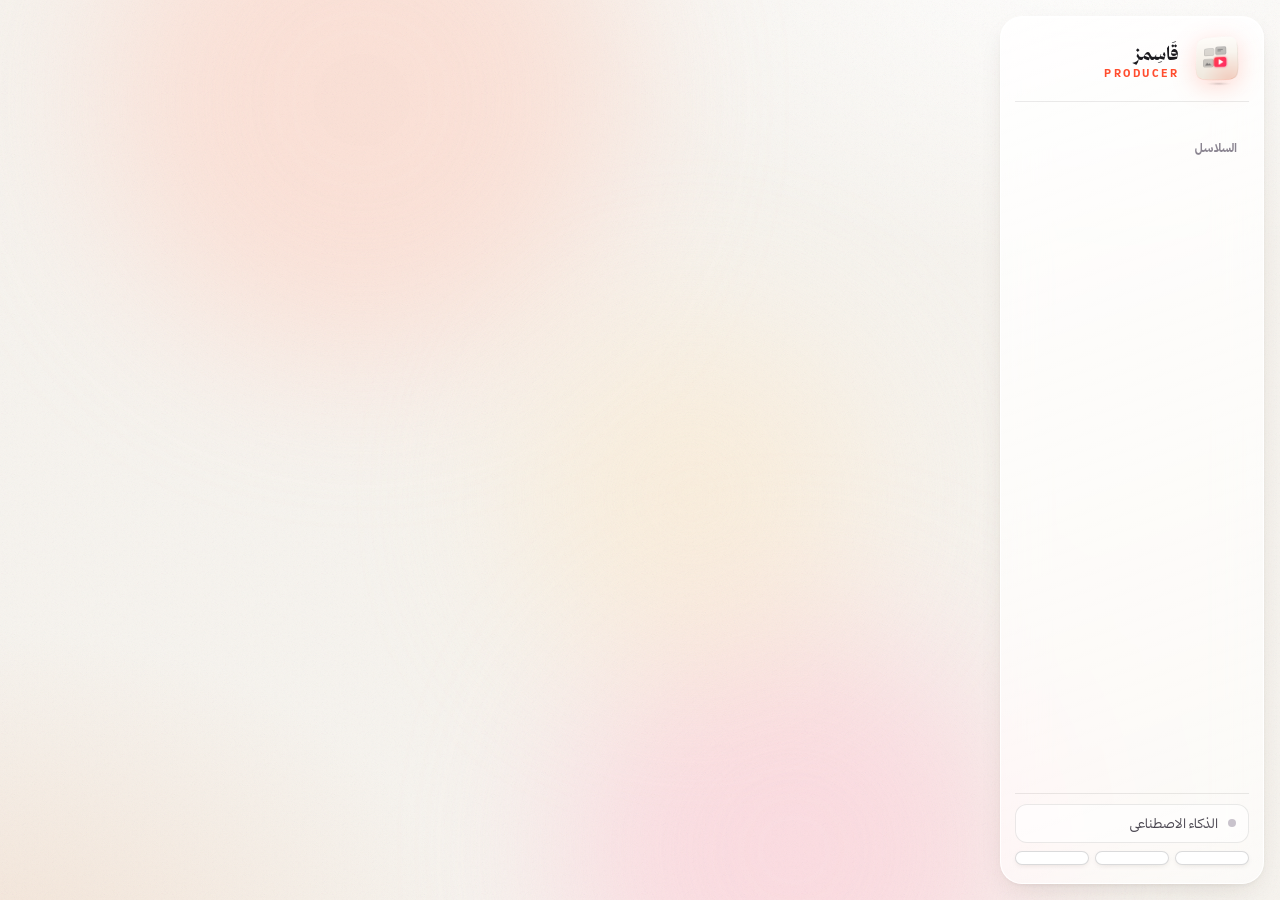
==== app/ui/index.html @ 1dfef091 "QASSIMZ Producer v1.0.0 Co-Authored-By: Claude Opus 5.5 <noreply@anthropic.com> Claude-Session: http" ====
<!DOCTYPE html>
<html lang="ar" dir="rtl">
<head>
<meta charset="utf-8">
<meta name="viewport" content="width=device-width, initial-scale=1">
<title>QASSIMZ Producer</title>
<link rel="icon" href="logo.png">
<link rel="stylesheet" href="style.css">
</head>
<body>
<div class="bg"><span class="blob b1"></span><span class="blob b2"></span><span class="blob b3"></span><div class="grain"></div></div>

<div class="app">
  <aside class="side glass">
    <div class="brand">
      <img src="logo.png" alt="">
      <div><b>قَاسِمز</b><small>PRODUCER</small></div>
    </div>
    <nav id="mainNav"></nav>
    <div class="side-sec"><span>السلاسل</span><button id="addSeries" title="سلسلة جديدة"></button></div>
    <div class="series-list" id="seriesNav"></div>
    <div class="side-foot">
      <button class="ai-pill" id="aiPill"><i class="led" id="aiLed"></i><span class="ell" id="aiText">الذكاء الاصطناعي</span></button>
      <div class="foot-row">
        <button class="btn sm" id="btnSettings"></button>
        <button class="btn sm" id="btnGithub"></button>
        <button class="btn sm" id="btnSupport"></button>
      </div>
    </div>
  </aside>
  <main id="main"></main>
</div>

<div id="layer"></div>
<script src="app.js"></script>
</body>
</html>
---- app/ui/style.css ----
/* QASSIMZ Producer — "Paper Studio" theme (light liquid glass) */
@font-face{font-family:"Thmanyah Sans";src:url(fonts/thmanyahsans-Regular.woff2) format("woff2");font-weight:400;font-display:block}
@font-face{font-family:"Thmanyah Sans";src:url(fonts/thmanyahsans-Medium.woff2) format("woff2");font-weight:500;font-display:block}
@font-face{font-family:"Thmanyah Sans";src:url(fonts/thmanyahsans-Bold.woff2) format("woff2");font-weight:600 800;font-display:block}
@font-face{font-family:"Thmanyah Display";src:url(fonts/thmanyahserifdisplay-Bold.woff2) format("woff2");font-weight:600 700;font-display:block}
@font-face{font-family:"Thmanyah Display";src:url(fonts/thmanyahserifdisplay-Black.woff2) format("woff2");font-weight:800 900;font-display:block}

:root{
  --paper:#f6f3ee; --paper2:#efe8dd; --card:rgba(255,255,255,.72); --card-solid:#fffdf9;
  --ink:#1b1a1f; --ink2:#4a4650; --mut:#8a8490; --line:rgba(27,26,31,.09); --line2:rgba(27,26,31,.16);
  --acc:#ff4d2e; --acc2:#ff2e63; --accg:linear-gradient(135deg,#ff4d2e,#ff2e63);
  --acc-soft:rgba(255,77,46,.1); --ok:#16a36a; --warn:#e8a317; --info:#3b82f6;
  --r:22px; --r-sm:14px;
  --shadow:0 1px 0 rgba(255,255,255,.9) inset,0 10px 30px -12px rgba(60,40,20,.18),0 2px 6px -2px rgba(60,40,20,.08);
  --font:"Thmanyah Sans","Segoe UI",Tahoma,system-ui,sans-serif;
  --head:"Thmanyah Display","Thmanyah Sans","Segoe UI",Tahoma,serif;
  /* stage colors */
  --s-idea:#a78bfa; --s-research:#60a5fa; --s-script:#f59e0b; --s-record:#f97316; --s-edit:#ec4899; --s-ready:#10b981; --s-published:#64748b;
}
*{box-sizing:border-box;margin:0;padding:0}
html,body{height:100%;overflow:hidden}
body{font-family:var(--font);font-size:14.5px;line-height:1.65;color:var(--ink);background:var(--paper);-webkit-font-smoothing:antialiased}
button,input,select,textarea{font:inherit;color:inherit;line-height:1.5}
button{cursor:pointer}
h1,h2,h3,h4{font-family:var(--head);font-weight:700;line-height:1.4;letter-spacing:0}
h1{font-size:30px}h2{font-size:22px}h3{font-size:17px}
.muted{color:var(--mut)}
.hidden{display:none!important}
.ell{white-space:nowrap;overflow:hidden;text-overflow:ellipsis;min-width:0}
::selection{background:rgba(255,77,46,.22)}
svg.i{width:18px;height:18px;flex:none;stroke:currentColor;fill:none;stroke-width:1.8;stroke-linecap:round;stroke-linejoin:round}

/* ---------- warm paper background ---------- */
.bg{position:fixed;inset:0;z-index:0;overflow:hidden;background:
  radial-gradient(900px 600px at 85% -10%,#fff 0,transparent 60%),
  radial-gradient(800px 600px at 0% 110%,#f3e3d6 0,transparent 60%),var(--paper)}
.blob{position:absolute;border-radius:50%;filter:blur(80px);opacity:.55;animation:float 26s ease-in-out infinite alternate}
.b1{width:520px;height:520px;background:#ffd2c4;top:-160px;left:8%}
.b2{width:460px;height:460px;background:#ffc9d6;bottom:-180px;right:20%;animation-delay:-8s}
.b3{width:360px;height:360px;background:#fde7c8;top:35%;left:40%;opacity:.45;animation-delay:-14s}
@keyframes float{50%{transform:translate(-50px,40px) scale(1.08)}100%{transform:translate(40px,-30px) scale(.95)}}
.grain{position:absolute;inset:0;opacity:.05;background-image:url("data:image/svg+xml,%3Csvg xmlns='http://www.w3.org/2000/svg' width='160' height='160'%3E%3Cfilter id='n'%3E%3CfeTurbulence baseFrequency='.9' numOctaves='2'/%3E%3C/filter%3E%3Crect width='100%25' height='100%25' filter='url(%23n)'/%3E%3C/svg%3E")}

/* ---------- liquid glass (light) ---------- */
.glass{position:relative;background:linear-gradient(160deg,rgba(255,255,255,.86),rgba(255,255,255,.62));
  backdrop-filter:blur(22px) saturate(160%);-webkit-backdrop-filter:blur(22px) saturate(160%);
  border:1px solid rgba(255,255,255,.9);border-radius:var(--r);box-shadow:var(--shadow)}

/* ---------- layout ---------- */
.app{position:relative;z-index:1;display:grid;grid-template-columns:264px minmax(0,1fr);gap:16px;height:100vh;padding:16px}
.side{display:flex;flex-direction:column;gap:6px;padding:18px 14px;min-height:0}
.brand{display:flex;align-items:center;gap:12px;padding:0 6px 14px;border-bottom:1px solid var(--line);margin-bottom:8px}
.brand img{width:52px;height:52px;object-fit:contain;filter:drop-shadow(0 6px 12px rgba(255,77,46,.22))}
.brand b{display:block;font-family:var(--head);font-size:19px;line-height:1.3}
.brand small{display:block;color:var(--acc);font-size:10.5px;font-weight:700;letter-spacing:2.5px;line-height:1.4}
.nav{display:flex;align-items:center;gap:12px;width:100%;padding:10px 12px;border:0;background:transparent;border-radius:12px;color:var(--ink2);font-weight:500;text-align:right;transition:background .2s,color .2s}
.nav:hover{background:rgba(27,26,31,.05);color:var(--ink)}
.nav.active{background:#fff;color:var(--ink);box-shadow:0 1px 0 #fff inset,0 4px 14px -6px rgba(60,40,20,.25)}
.nav.active svg.i{color:var(--acc)}
.nav .badge{margin-inline-start:auto;font-size:11.5px;font-weight:700;color:var(--mut);background:rgba(27,26,31,.06);padding:1px 8px;border-radius:999px;line-height:1.6}
.side-sec{display:flex;align-items:center;justify-content:space-between;margin:14px 12px 4px;font-size:12px;font-weight:700;color:var(--mut)}
.side-sec button{border:0;background:transparent;color:var(--mut);width:24px;height:24px;border-radius:8px;display:grid;place-items:center}
.side-sec button:hover{background:rgba(27,26,31,.07);color:var(--ink)}
.series-list{overflow:auto;min-height:0;flex:1;scrollbar-width:thin}
.series-list .nav{padding:8px 12px;font-size:13.5px}
.dot{width:10px;height:10px;border-radius:50%;flex:none}
.side-foot{display:flex;flex-direction:column;gap:8px;padding-top:10px;border-top:1px solid var(--line)}
.ai-pill{display:flex;align-items:center;gap:10px;padding:9px 12px;border-radius:12px;border:1px solid var(--line);background:rgba(255,255,255,.6);font-size:13px;color:var(--ink2);text-align:right}
.ai-pill .led{width:8px;height:8px;border-radius:50%;background:#c9c3cc;flex:none}
.ai-pill .led.on{background:var(--ok);box-shadow:0 0 0 4px rgba(22,163,106,.15)}
.foot-row{display:flex;gap:6px}
.foot-row .btn{flex:1;justify-content:center;padding:8px 6px}

main{min-width:0;min-height:0;overflow:auto;padding:2px 4px 40px;scrollbar-width:thin;scroll-behavior:smooth}
main::-webkit-scrollbar{width:10px}main::-webkit-scrollbar-thumb{background:rgba(27,26,31,.12);border-radius:10px;border:3px solid transparent;background-clip:padding-box}
.view{display:flex;flex-direction:column;gap:16px;animation:in .35s cubic-bezier(.2,.8,.2,1)}
@keyframes in{from{opacity:0;transform:translateY(8px)}to{opacity:1;transform:none}}
.top{display:flex;align-items:flex-end;justify-content:space-between;gap:16px;padding:6px 4px 2px;flex-wrap:wrap}
.top h1{margin-bottom:2px}
.top .actions{display:flex;gap:8px;flex-wrap:wrap}
.card{padding:20px}
.card-h{display:flex;align-items:center;justify-content:space-between;gap:12px;margin-bottom:14px}
.card-h h3{display:flex;align-items:center;gap:8px}

/* ---------- controls ---------- */
.btn{display:inline-flex;align-items:center;gap:8px;padding:9px 16px;border-radius:12px;border:1px solid var(--line2);background:#fff;color:var(--ink);font-weight:600;font-size:13.5px;white-space:nowrap;transition:transform .15s,box-shadow .2s,background .2s;box-shadow:0 1px 0 #fff inset,0 2px 6px -3px rgba(60,40,20,.18)}
.btn:hover{transform:translateY(-1px);box-shadow:0 1px 0 #fff inset,0 6px 14px -6px rgba(60,40,20,.3)}
.btn:active{transform:scale(.98)}
.btn.primary{background:var(--accg);border-color:transparent;color:#fff;box-shadow:0 1px 0 rgba(255,255,255,.35) inset,0 8px 20px -8px rgba(255,46,99,.6)}
.btn.ai{background:linear-gradient(135deg,#1b1a1f,#3a3340);color:#fff;border-color:transparent}
.btn.ai svg.i{color:#ffb199}
.btn.ghost{background:transparent;box-shadow:none;border-color:transparent}
.btn.ghost:hover{background:rgba(27,26,31,.06)}
.btn.danger{color:#c2261b}
.btn.sm{padding:6px 11px;font-size:12.5px;border-radius:10px}
.btn.icon{padding:7px;width:34px;height:34px;justify-content:center}
.btn[disabled]{opacity:.5;pointer-events:none}
.btn.loading{pointer-events:none;opacity:.75}
.btn.loading svg.i{animation:spin 1s linear infinite}
@keyframes spin{to{transform:rotate(360deg)}}
.in,.ta,.sel{width:100%;padding:10px 13px;border-radius:12px;border:1px solid var(--line2);background:rgba(255,255,255,.85);outline:0;transition:border-color .2s,box-shadow .2s}
.in:focus,.ta:focus,.sel:focus{border-color:rgba(255,77,46,.55);box-shadow:0 0 0 4px rgba(255,77,46,.12)}
.ta{resize:none;min-height:90px;line-height:1.85}
.sel{appearance:none;background-image:url("data:image/svg+xml,%3Csvg xmlns='http://www.w3.org/2000/svg' width='12' height='12' viewBox='0 0 24 24' fill='none' stroke='%238a8490' stroke-width='2.5'%3E%3Cpath d='m6 9 6 6 6-6'/%3E%3C/svg%3E");background-repeat:no-repeat;background-position:left 12px center;padding-left:32px;cursor:pointer}
label.f{display:flex;flex-direction:column;gap:6px;font-size:12.5px;font-weight:600;color:var(--ink2)}
.grid2{display:grid;grid-template-columns:repeat(2,minmax(0,1fr));gap:14px}
.grid3{display:grid;grid-template-columns:repeat(3,minmax(0,1fr));gap:14px}
.grid4{display:grid;grid-template-columns:repeat(4,minmax(0,1fr));gap:14px}
.chip{display:inline-flex;align-items:center;gap:6px;padding:3px 10px;border-radius:999px;font-size:12px;font-weight:600;background:rgba(27,26,31,.06);color:var(--ink2);white-space:nowrap;line-height:1.7}
.stage{color:#fff;background:var(--c,#999)}
.seg{display:inline-flex;padding:4px;gap:2px;border-radius:12px;background:rgba(27,26,31,.06)}
.seg button{border:0;background:transparent;padding:6px 13px;border-radius:9px;font-size:13px;font-weight:600;color:var(--ink2);white-space:nowrap}
.seg button.on{background:#fff;color:var(--ink);box-shadow:0 2px 8px -3px rgba(60,40,20,.3)}
.tog{display:flex;align-items:center;justify-content:space-between;gap:12px;padding:10px 0;cursor:pointer}
.tog input{display:none}
.sw{flex:none;width:42px;height:24px;border-radius:20px;background:rgba(27,26,31,.15);position:relative;transition:.25s}
.sw::after{content:"";position:absolute;top:3px;right:3px;width:18px;height:18px;border-radius:50%;background:#fff;box-shadow:0 2px 5px rgba(0,0,0,.25);transition:.3s cubic-bezier(.3,1.5,.5,1)}
.tog input:checked + .sw{background:var(--accg)}
.tog input:checked + .sw::after{right:21px}
.empty{display:flex;flex-direction:column;align-items:center;justify-content:center;gap:10px;padding:46px 20px;text-align:center;color:var(--mut)}
.empty svg.i{width:38px;height:38px;color:#c9bfb4}
.empty b{color:var(--ink2);font-family:var(--head);font-size:17px}

/* ---------- dashboard ---------- */
.hello{display:flex;align-items:center;gap:18px}
.quick{display:flex;gap:10px;align-items:center}
.quick .in{flex:1;padding:13px 16px;font-size:15px}
.stats{display:grid;grid-template-columns:repeat(7,minmax(0,1fr));gap:10px}
.stat{padding:14px 12px;border-radius:16px;background:rgba(255,255,255,.7);border:1px solid #fff;text-align:center;cursor:pointer;transition:transform .2s}
.stat:hover{transform:translateY(-2px)}
.stat b{display:block;font-family:var(--head);font-size:26px;line-height:1.3;color:var(--c)}
.stat span{font-size:12.5px;color:var(--ink2);font-weight:600}
.pipe{display:flex;height:10px;border-radius:10px;overflow:hidden;background:rgba(27,26,31,.06);margin-top:14px}
.pipe i{display:block;height:100%;background:var(--c)}
.list{display:flex;flex-direction:column}
.li{display:flex;align-items:center;gap:12px;padding:11px 4px;border-bottom:1px solid var(--line);min-width:0}
.li:last-child{border-bottom:0}
.li .t{flex:1;min-width:0}
.li .t b{display:block;font-weight:600;white-space:nowrap;overflow:hidden;text-overflow:ellipsis}
.li .t small{display:block;color:var(--mut);font-size:12px;line-height:1.5}
.li.click{cursor:pointer;border-radius:10px;padding-inline:8px}
.li.click:hover{background:rgba(27,26,31,.04)}
.date{flex:none;width:46px;text-align:center;border-radius:12px;background:#fff;border:1px solid var(--line);padding:4px 0;line-height:1.25}
.date b{display:block;font-family:var(--head);font-size:18px;color:var(--acc)}
.date small{font-size:11px;color:var(--mut)}

/* ---------- kanban ---------- */
.kanban{display:grid;grid-auto-flow:column;grid-auto-columns:minmax(250px,1fr);gap:12px;overflow-x:auto;padding-bottom:10px;align-items:start;min-height:calc(100vh - 170px);scrollbar-width:thin}
.col{display:flex;flex-direction:column;gap:10px;padding:12px;border-radius:20px;background:rgba(255,255,255,.42);border:1px solid rgba(255,255,255,.8);min-height:200px;transition:background .2s}
.col.over{background:rgba(255,77,46,.08);border-color:rgba(255,77,46,.35)}
.col-h{display:flex;align-items:center;gap:8px;padding:2px 4px 6px;font-weight:700}
.col-h .dot{background:var(--c)}
.col-h .n{margin-inline-start:auto;font-size:12px;color:var(--mut);font-weight:700}
.ep{padding:13px 14px;border-radius:16px;background:var(--card-solid);border:1px solid rgba(27,26,31,.06);box-shadow:0 3px 10px -6px rgba(60,40,20,.25);cursor:grab;display:flex;flex-direction:column;gap:8px;transition:transform .15s,box-shadow .2s}
.ep:hover{transform:translateY(-2px);box-shadow:0 10px 22px -12px rgba(60,40,20,.4)}
.ep.dragging{opacity:.4}
.ep b{font-weight:700;line-height:1.55;font-size:14px}
.ep .meta{display:flex;flex-wrap:wrap;gap:6px;align-items:center}
.ep .prog{height:5px;border-radius:5px;background:rgba(27,26,31,.07);overflow:hidden}
.ep .prog i{display:block;height:100%;background:var(--accg)}
.col .add{border:1.5px dashed var(--line2);background:transparent;border-radius:14px;padding:9px;color:var(--mut);font-weight:600;font-size:13px}
.col .add:hover{border-color:var(--acc);color:var(--acc)}

/* ---------- episode page ---------- */
.ep-head{display:flex;flex-direction:column;gap:14px;padding:22px}
.ep-title{font-family:var(--head);font-size:28px;font-weight:700;line-height:1.45;border:0;background:transparent;outline:0;width:100%;padding:2px 0}
.ep-title:focus{box-shadow:0 2px 0 var(--acc)}
.ep-row{display:flex;flex-wrap:wrap;align-items:center;gap:10px}
.ep-row .sel,.ep-row .in{width:auto;min-width:160px;padding:7px 12px}
.stages{display:flex;flex-wrap:wrap;gap:6px}
.stages button{border:1px solid var(--line2);background:#fff;padding:5px 12px;border-radius:999px;font-size:12.5px;font-weight:600;color:var(--ink2);white-space:nowrap}
.stages button.on{background:var(--c);border-color:var(--c);color:#fff}
.kpis{display:flex;gap:18px;flex-wrap:wrap;color:var(--ink2);font-size:13px}
.kpis b{font-family:var(--head);color:var(--ink);font-size:16px;margin-inline-end:4px}
.tabs{display:flex;gap:4px;padding:5px;border-radius:16px;background:rgba(255,255,255,.55);border:1px solid #fff;width:max-content;max-width:100%;overflow-x:auto}
.tabs button{display:flex;align-items:center;gap:8px;border:0;background:transparent;padding:8px 16px;border-radius:12px;font-weight:600;color:var(--ink2);white-space:nowrap}
.tabs button.on{background:#fff;color:var(--ink);box-shadow:0 3px 10px -5px rgba(60,40,20,.35)}
.tabs button.on svg.i{color:var(--acc)}

.hook{display:flex;gap:12px;align-items:flex-start;padding:16px 18px;border-radius:18px;background:linear-gradient(135deg,rgba(255,77,46,.08),rgba(255,46,99,.05));border:1px solid rgba(255,77,46,.18)}
.hook .ta{min-height:54px;background:rgba(255,255,255,.7)}
.scene{display:grid;grid-template-columns:44px minmax(0,1fr);gap:14px;padding:18px}
.scene .num{width:40px;height:40px;border-radius:12px;display:grid;place-items:center;background:var(--ink);color:#fff;font-family:var(--head);font-size:17px}
.scene .body{display:flex;flex-direction:column;gap:10px;min-width:0}
.scene-h{display:flex;gap:8px;align-items:center}
.scene-h .tools{flex-wrap:nowrap;flex:none}
.scene-h .in{flex:1;min-width:0;font-weight:700;font-size:15px;background:transparent;border-color:transparent;padding:6px 8px}
.scene-h .in:hover{border-color:var(--line2)}
.scene-h .dur{flex:none;font-size:12px;color:var(--mut);white-space:nowrap}
.scene .ta{font-size:15.5px;min-height:110px}
.scene .va{display:grid;grid-template-columns:1fr 1fr;gap:10px}
.scene .va .in{font-size:13px;padding:8px 12px}
.slot{display:flex;flex-wrap:wrap;gap:8px;align-items:center;padding:8px;border-radius:14px;border:1.5px dashed var(--line2);min-height:58px;transition:.2s}
.slot.over{border-color:var(--acc);background:var(--acc-soft)}
.slot .hint{font-size:12.5px;color:var(--mut);padding:0 6px}
.mini{position:relative;width:64px;height:44px;border-radius:9px;overflow:hidden;background:#ece5da;display:grid;place-items:center;flex:none;border:1px solid var(--line)}
.mini img{position:absolute;inset:0;width:100%;height:100%;object-fit:cover}
.mini svg.i{color:var(--mut)}
.mini .x{position:absolute;top:2px;left:2px;width:18px;height:18px;border-radius:6px;border:0;background:rgba(27,26,31,.7);color:#fff;font-size:11px;line-height:1;display:none}
.mini:hover .x{display:block}
.mini-name{font-size:11.5px;max-width:120px}
.tools{display:flex;gap:4px;flex-wrap:wrap}
.menu{position:fixed;z-index:60;min-width:220px;padding:6px;border-radius:16px;background:#fffdf9;border:1px solid var(--line);box-shadow:0 20px 50px -15px rgba(40,25,10,.35);animation:pop .15s}
@keyframes pop{from{opacity:0;transform:scale(.97)}}
.menu button{display:flex;align-items:center;gap:10px;width:100%;padding:9px 12px;border:0;background:transparent;border-radius:10px;text-align:right;font-size:13.5px;white-space:nowrap}
.menu button:hover{background:rgba(255,77,46,.08)}
.menu hr{border:0;border-top:1px solid var(--line);margin:4px 6px}
.ai-out{padding:14px 16px;border-radius:14px;background:#1b1a1f;color:#f4efe9;font-size:13.5px;line-height:1.85;white-space:pre-wrap}
.ai-out .row{display:flex;gap:8px;margin-top:10px}

/* tasks */
.task{display:flex;align-items:center;gap:12px;padding:9px 4px;border-bottom:1px solid var(--line)}
.task input[type=checkbox]{width:18px;height:18px;accent-color:var(--acc);flex:none;cursor:pointer}
.task .in{border-color:transparent;background:transparent;padding:4px 6px}
.task.done .in{text-decoration:line-through;color:var(--mut)}
.task .del{opacity:0}.task:hover .del{opacity:1}
.src{display:grid;grid-template-columns:1fr 1.4fr auto;gap:8px;align-items:center;padding:6px 0}

/* publish */
.pub-list{display:flex;flex-direction:column;gap:8px}
.pub-item{display:flex;align-items:center;gap:10px;padding:10px 14px;border-radius:12px;background:#fff;border:1px solid var(--line)}
.pub-item span{flex:1;min-width:0}
.tags{display:flex;flex-wrap:wrap;gap:6px}

/* ---------- library ---------- */
.lib-bar{display:flex;gap:10px;align-items:center;flex-wrap:wrap}
.lib-bar .in{width:260px}
.lib-grid{display:grid;grid-template-columns:repeat(auto-fill,minmax(170px,1fr));gap:14px}
.asset{display:flex;flex-direction:column;gap:6px;padding:8px;border-radius:18px;background:rgba(255,255,255,.7);border:1px solid #fff;cursor:pointer;transition:transform .2s,box-shadow .2s;min-width:0}
.asset:hover{transform:translateY(-2px);box-shadow:0 12px 26px -14px rgba(60,40,20,.45)}
.asset.sel{outline:2px solid var(--acc);outline-offset:1px}
.asset .th{aspect-ratio:16/10;border-radius:12px;overflow:hidden;background:#ece5da;display:grid;place-items:center;position:relative}
.asset .th img{position:absolute;inset:0;width:100%;height:100%;object-fit:cover}
.asset .th svg.i{width:34px;height:34px;color:#b9ad9f}
.asset .th .k{position:absolute;top:6px;right:6px}
.asset .nm{font-size:12.5px;font-weight:600;white-space:nowrap;overflow:hidden;text-overflow:ellipsis;padding:0 4px}
.asset .tg{font-size:11.5px;color:var(--mut);white-space:nowrap;overflow:hidden;text-overflow:ellipsis;padding:0 4px;line-height:1.5}
.drawer{position:fixed;top:16px;bottom:16px;left:16px;width:380px;z-index:40;padding:20px;display:flex;flex-direction:column;gap:14px;overflow:auto;animation:slide .25s}
@keyframes slide{from{transform:translateX(-20px);opacity:0}}
.drawer .pv{border-radius:14px;overflow:hidden;background:#ece5da;max-height:260px;display:grid;place-items:center}
.drawer .pv img,.drawer .pv video{max-width:100%;max-height:260px;display:block}
.drawer audio{width:100%}
dl.kv{display:grid;grid-template-columns:auto 1fr;gap:6px 14px;font-size:13px}
dl.kv dt{color:var(--mut)}dl.kv dd{word-break:break-all}

/* ---------- idea board ---------- */
.board-wrap{position:relative;height:calc(100vh - 150px);border-radius:24px;overflow:hidden;background:
  radial-gradient(circle,rgba(27,26,31,.13) 1.2px,transparent 1.3px) 0 0/26px 26px,rgba(255,255,255,.45);border:1px solid #fff;cursor:grab}
.board-wrap.panning{cursor:grabbing}
.board-world{position:absolute;inset:0;transform-origin:0 0}
.board-svg{position:absolute;left:0;top:0;overflow:visible;pointer-events:none}
.note{position:absolute;padding:14px 16px;border-radius:16px;box-shadow:0 10px 24px -14px rgba(40,25,10,.5),0 1px 0 rgba(255,255,255,.7) inset;cursor:move;display:flex;flex-direction:column;gap:6px;user-select:none;border:1px solid rgba(27,26,31,.06)}
.note .txt{white-space:pre-wrap;font-size:14px;line-height:1.75;outline:0;overflow:hidden;flex:1;word-break:break-word}
.note .txt[contenteditable=true]{cursor:text;user-select:text}
.note .bar{display:flex;gap:4px;justify-content:flex-end;opacity:0;transition:.15s}
.note:hover .bar,.note.sel .bar{opacity:1}
.note .bar button{border:0;background:rgba(27,26,31,.07);border-radius:8px;width:26px;height:26px;display:grid;place-items:center}
.note .bar button:hover{background:rgba(27,26,31,.14)}
.note.sel{outline:2px solid var(--acc);outline-offset:2px}
.note.link-src{outline:2px dashed var(--acc)}
.note .ep-chip{font-size:11.5px}
.n-cream{background:#fffaf0}.n-peach{background:#ffe3d8}.n-rose{background:#ffdbe5}.n-mint{background:#dcf5ea}.n-sky{background:#dceeff}.n-lilac{background:#ece4ff}.n-ink{background:#2a2730;color:#fff}
.note.img{padding:8px}.note.img img{width:100%;height:100%;object-fit:cover;border-radius:10px;pointer-events:none}
.board-tools{position:absolute;top:14px;right:14px;display:flex;gap:6px;z-index:5;padding:6px;border-radius:16px}
.board-zoom{position:absolute;bottom:14px;left:14px;display:flex;gap:4px;z-index:5;padding:5px;border-radius:14px;align-items:center;font-size:12px}
.board-hint{position:absolute;bottom:16px;right:16px;font-size:12px;color:var(--mut);z-index:5}

/* ---------- calendar ---------- */
.cal-h{display:flex;align-items:center;gap:10px}
.cal{display:grid;grid-template-columns:repeat(7,minmax(0,1fr));gap:8px}
.cal .dow{font-size:12px;font-weight:700;color:var(--mut);text-align:center;padding:4px}
.day{min-height:112px;padding:8px;border-radius:14px;background:rgba(255,255,255,.6);border:1px solid #fff;display:flex;flex-direction:column;gap:5px;min-width:0;transition:background .2s}
.day.out{opacity:.45}
.day.today{border-color:var(--acc);box-shadow:0 0 0 3px rgba(255,77,46,.12)}
.day.over{background:rgba(255,77,46,.1)}
.day .d{font-size:12.5px;font-weight:700;color:var(--ink2)}
.day .e{font-size:12px;padding:3px 8px;border-radius:8px;background:var(--c);color:#fff;white-space:nowrap;overflow:hidden;text-overflow:ellipsis;cursor:grab;line-height:1.6}

/* ---------- chat ---------- */
.chat{display:flex;flex-direction:column;height:calc(100vh - 190px);min-height:420px}
.chat.inline{height:560px}
.msgs{flex:1;overflow:auto;display:flex;flex-direction:column;gap:12px;padding:6px 4px 14px;scrollbar-width:thin}
.msg{max-width:82%;padding:12px 16px;border-radius:18px;line-height:1.85;white-space:pre-wrap;word-break:break-word;font-size:14.5px}
.msg.user{align-self:flex-start;background:var(--ink);color:#fff;border-bottom-right-radius:6px}
.msg.assistant{align-self:flex-end;background:#fff;border:1px solid var(--line);border-bottom-left-radius:6px}
.msg.typing{color:var(--mut)}
.composer{display:flex;gap:10px;align-items:flex-end;padding-top:10px;border-top:1px solid var(--line)}
.composer .ta{min-height:48px;max-height:180px}
.sugg{display:flex;gap:8px;flex-wrap:wrap}
.sugg button{border:1px solid var(--line2);background:#fff;border-radius:999px;padding:6px 13px;font-size:12.5px;font-weight:600;color:var(--ink2)}
.sugg button:hover{border-color:var(--acc);color:var(--acc)}

/* ---------- modal / toast ---------- */
.modal{position:fixed;inset:0;z-index:50;display:grid;place-items:center;background:rgba(40,30,20,.25);backdrop-filter:blur(6px);animation:in .2s}
.modal-box{width:min(620px,calc(100vw - 40px));max-height:calc(100vh - 60px);overflow:auto;padding:26px;display:flex;flex-direction:column;gap:16px;background:#fffdf9;border-radius:24px;box-shadow:0 40px 80px -30px rgba(40,25,10,.45)}
.modal-box.wide{width:min(900px,calc(100vw - 40px))}
.modal-h{display:flex;align-items:center;justify-content:space-between;gap:12px}
.modal-f{display:flex;justify-content:flex-start;gap:8px;flex-direction:row-reverse}
.idea-card{padding:14px 16px;border-radius:16px;background:#fff;border:1px solid var(--line);display:flex;flex-direction:column;gap:6px}
.idea-card b{font-family:var(--head);font-size:16px;line-height:1.5}
.idea-card ul{padding-inline-start:18px;color:var(--ink2);font-size:13px}
.toast{position:fixed;bottom:24px;left:50%;transform:translateX(-50%);z-index:70;display:flex;align-items:center;gap:12px;padding:12px 18px;border-radius:16px;background:#1b1a1f;color:#fff;box-shadow:0 20px 40px -15px rgba(0,0,0,.4);animation:up .3s cubic-bezier(.2,1.4,.4,1);max-width:80vw}
.toast.err{background:#b42318}
@keyframes up{from{opacity:0;transform:translate(-50%,16px)}}

/* ---------- teleprompter ---------- */
.prompter{position:fixed;inset:0;z-index:80;background:#0d0c10;color:#fff;display:flex;flex-direction:column}
.prompter .pbar{display:flex;align-items:center;gap:12px;padding:12px 18px;background:#17151c;flex-wrap:wrap}
.prompter .pbar .btn{background:#26232c;border-color:#36323d;color:#fff;box-shadow:none}
.prompter .pbar input[type=range]{accent-color:var(--acc);width:140px}
.prompter .scroll{flex:1;overflow:hidden;position:relative}
.prompter .text{position:absolute;inset-inline:8%;top:0;font-family:var(--head);font-size:var(--pf,54px);line-height:1.75;text-align:center;padding:45vh 0}
.prompter .text h4{font-family:var(--font);font-size:.45em;color:var(--acc);margin:1em 0 .2em;letter-spacing:.5px}
.prompter.mirror .text{transform:scaleX(-1)}
.prompter .guide{position:absolute;inset-inline:0;top:40%;height:3px;background:linear-gradient(90deg,transparent,rgba(255,77,46,.7),transparent);pointer-events:none}

@media (max-width:1200px){.stats{grid-template-columns:repeat(4,minmax(0,1fr))}.grid4{grid-template-columns:repeat(2,minmax(0,1fr))}}
@media (prefers-reduced-motion:reduce){*{animation:none!important;transition:none!important}}

a{color:var(--acc);text-decoration:none;font-weight:600}a:hover{text-decoration:underline}
code{font-family:Consolas,monospace;background:rgba(27,26,31,.06);padding:1px 6px;border-radius:6px;font-size:.92em}
.asset .th .k{z-index:1;background:rgba(255,255,255,.88)}
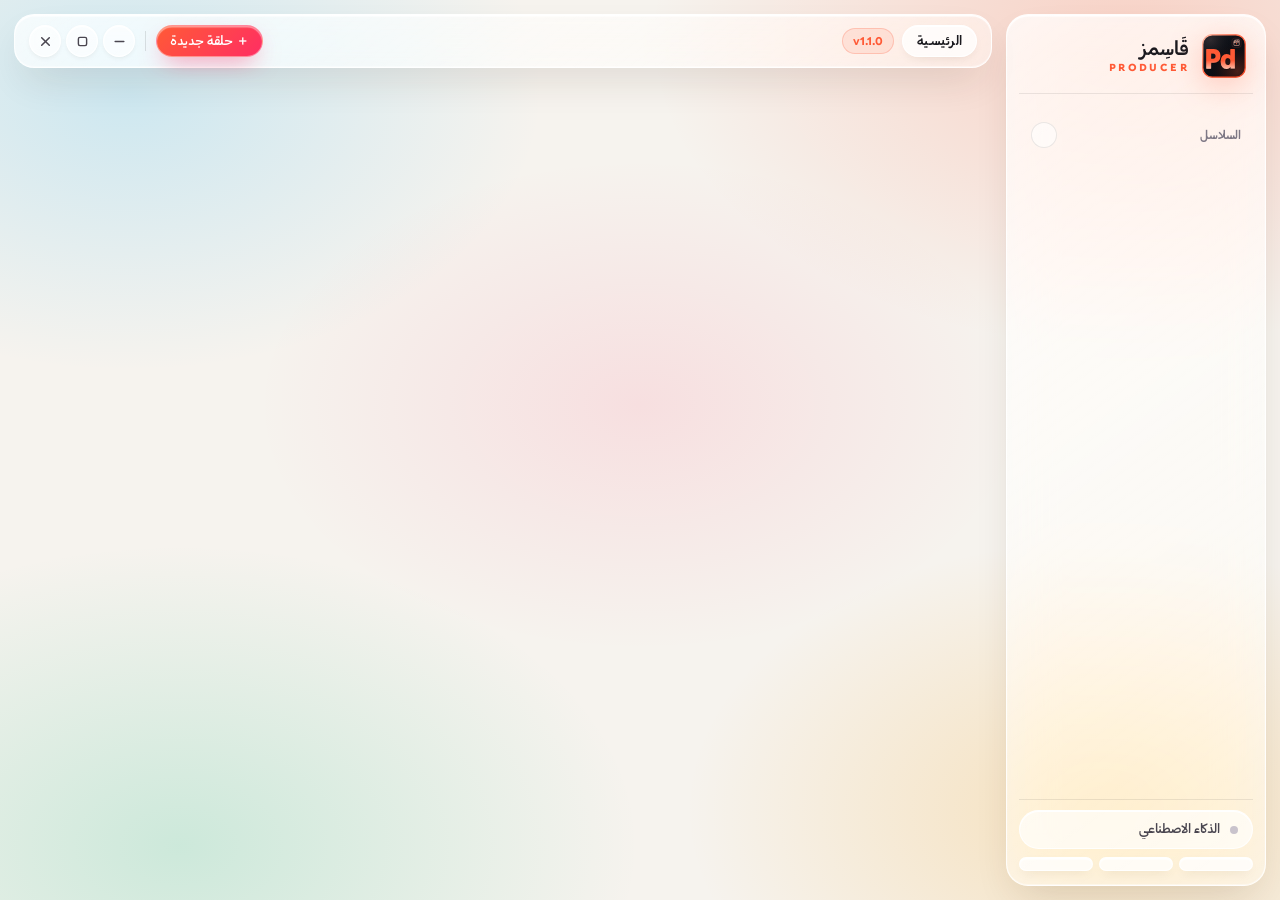
==== commit 0052e7e1: "feat(v1.1.0): Apple Liquid Glass UI, frameless topbar, Google Sans fonts, Pd logo, chunked streaming" ====
--- a/app/ui/index.html
+++ b/app/ui/index.html
@@ -4,16 +4,17 @@
 <meta charset="utf-8">
 <meta name="viewport" content="width=device-width, initial-scale=1">
 <title>QASSIMZ Producer</title>
-<link rel="icon" href="logo.png">
+<link rel="icon" type="image/svg+xml" href="logo.svg">
+<link rel="alternate icon" href="logo.png">
 <link rel="stylesheet" href="style.css">
 </head>
 <body>
-<div class="bg"><span class="blob b1"></span><span class="blob b2"></span><span class="blob b3"></span><div class="grain"></div></div>
+<div class="bg"></div>
 
 <div class="app">
   <aside class="side glass">
-    <div class="brand">
-      <img src="logo.png" alt="">
+    <div class="brand pywebview-drag-region" title="اسحب لتحريك النافذة">
+      <img src="logo.svg" alt="QASSIMZ Producer" onerror="this.onerror=null;this.src='logo.png'">
       <div><b>قَاسِمز</b><small>PRODUCER</small></div>
     </div>
     <nav id="mainNav"></nav>
@@ -28,7 +29,31 @@
       </div>
     </div>
   </aside>
-  <main id="main"></main>
+
+  <div class="main-stage">
+    <header class="topbar glass pywebview-drag-region" id="appTopbar">
+      <div class="top-start no-drag">
+        <span class="top-pill" id="topPageTitle">الرئيسية</span>
+        <span class="top-ver">v1.1.0</span>
+      </div>
+      <div class="top-end no-drag">
+        <button class="btn sm primary" id="topNewEp" type="button" title="حلقة جديدة (Ctrl+N)">＋ حلقة جديدة</button>
+        <span class="win-sep"></span>
+        <div class="win-controls">
+          <button class="win-btn" id="winMin" type="button" title="تصغير" aria-label="تصغير">
+            <svg viewBox="0 0 12 12"><line x1="2" y1="6" x2="10" y2="6" stroke="currentColor" stroke-width="1.4" stroke-linecap="round"/></svg>
+          </button>
+          <button class="win-btn" id="winMax" type="button" title="تكبير / استعادة" aria-label="تكبير">
+            <svg viewBox="0 0 12 12"><rect x="2.2" y="2.2" width="7.6" height="7.6" rx="1.4" fill="none" stroke="currentColor" stroke-width="1.3"/></svg>
+          </button>
+          <button class="win-btn win-close" id="winClose" type="button" title="إغلاق" aria-label="إغلاق">
+            <svg viewBox="0 0 12 12"><path d="M2.5 2.5l7 7M9.5 2.5l-7 7" stroke="currentColor" stroke-width="1.4" stroke-linecap="round"/></svg>
+          </button>
+        </div>
+      </div>
+    </header>
+    <main id="main"></main>
+  </div>
 </div>
 
 <div id="layer"></div>
--- a/app/ui/style.css
+++ b/app/ui/style.css
@@ -1,81 +1,93 @@
-/* QASSIMZ Producer — "Paper Studio" theme (light liquid glass) */
-@font-face{font-family:"Thmanyah Sans";src:url(fonts/thmanyahsans-Regular.woff2) format("woff2");font-weight:400;font-display:block}
-@font-face{font-family:"Thmanyah Sans";src:url(fonts/thmanyahsans-Medium.woff2) format("woff2");font-weight:500;font-display:block}
-@font-face{font-family:"Thmanyah Sans";src:url(fonts/thmanyahsans-Bold.woff2) format("woff2");font-weight:600 800;font-display:block}
-@font-face{font-family:"Thmanyah Display";src:url(fonts/thmanyahserifdisplay-Bold.woff2) format("woff2");font-weight:600 700;font-display:block}
-@font-face{font-family:"Thmanyah Display";src:url(fonts/thmanyahserifdisplay-Black.woff2) format("woff2");font-weight:800 900;font-display:block}
+/* QASSIMZ Producer 1.1 — Paper Studio Liquid Glass (QuartzCore) */
+@import url('./fonts.css');
 
 :root{
-  --paper:#f6f3ee; --paper2:#efe8dd; --card:rgba(255,255,255,.72); --card-solid:#fffdf9;
-  --ink:#1b1a1f; --ink2:#4a4650; --mut:#8a8490; --line:rgba(27,26,31,.09); --line2:rgba(27,26,31,.16);
-  --acc:#ff4d2e; --acc2:#ff2e63; --accg:linear-gradient(135deg,#ff4d2e,#ff2e63);
-  --acc-soft:rgba(255,77,46,.1); --ok:#16a36a; --warn:#e8a317; --info:#3b82f6;
+  --paper:#f6f3ee; --paper2:#efe8dd; --card:rgba(255,255,255,.76); --card-solid:#fffdf9;
+  --ink:#1b1a1f; --ink2:#4a4650; --mut:#7e7885; --line:rgba(27,26,31,.09); --line2:rgba(27,26,31,.16);
+  --acc:#ff5a36; --acc2:#ff2e63; --accg:linear-gradient(135deg,#ff5a36,#ff2e63);
+  --acc-soft:rgba(255,90,54,.12); --ok:#16a36a; --warn:#e8a317; --info:#3b82f6;
   --r:22px; --r-sm:14px;
-  --shadow:0 1px 0 rgba(255,255,255,.9) inset,0 10px 30px -12px rgba(60,40,20,.18),0 2px 6px -2px rgba(60,40,20,.08);
-  --font:"Thmanyah Sans","Segoe UI",Tahoma,system-ui,sans-serif;
-  --head:"Thmanyah Display","Thmanyah Sans","Segoe UI",Tahoma,serif;
+  --glass-bg:linear-gradient(145deg,rgba(255,255,255,.76) 0%,rgba(255,255,255,.46) 100%);
+  --glass-border:1px solid rgba(255,255,255,.86);
+  --shadow:0 18px 42px -12px rgba(60,40,20,.16),inset 0 1.5px 1px rgba(255,255,255,.96),inset 0 -1px .5px rgba(255,255,255,.38);
+  --font:'Google Sans Flex','Google Sans',system-ui,-apple-system,'Segoe UI',sans-serif;
+  --head:'Google Sans Flex','Google Sans',system-ui,-apple-system,'Segoe UI',sans-serif;
   /* stage colors */
-  --s-idea:#a78bfa; --s-research:#60a5fa; --s-script:#f59e0b; --s-record:#f97316; --s-edit:#ec4899; --s-ready:#10b981; --s-published:#64748b;
+  --s-idea:#a78bfa; --s-research:#38bdf8; --s-script:#f59e0b; --s-record:#f97316; --s-edit:#ec4899; --s-ready:#10b981; --s-published:#64748b;
 }
 *{box-sizing:border-box;margin:0;padding:0}
 html,body{height:100%;overflow:hidden}
-body{font-family:var(--font);font-size:14.5px;line-height:1.65;color:var(--ink);background:var(--paper);-webkit-font-smoothing:antialiased}
+body{font-family:var(--font);font-size:14px;line-height:1.65;color:var(--ink);background:var(--paper);-webkit-font-smoothing:antialiased}
 button,input,select,textarea{font:inherit;color:inherit;line-height:1.5}
 button{cursor:pointer}
-h1,h2,h3,h4{font-family:var(--head);font-weight:700;line-height:1.4;letter-spacing:0}
-h1{font-size:30px}h2{font-size:22px}h3{font-size:17px}
+h1,h2,h3,h4{font-family:var(--head);font-weight:700;line-height:1.38;letter-spacing:-0.01em}
+h1{font-size:29px}h2{font-size:21px}h3{font-size:16.5px}
 .muted{color:var(--mut)}
 .hidden{display:none!important}
 .ell{white-space:nowrap;overflow:hidden;text-overflow:ellipsis;min-width:0}
-::selection{background:rgba(255,77,46,.22)}
-svg.i{width:18px;height:18px;flex:none;stroke:currentColor;fill:none;stroke-width:1.8;stroke-linecap:round;stroke-linejoin:round}
-
-/* ---------- warm paper background ---------- */
-.bg{position:fixed;inset:0;z-index:0;overflow:hidden;background:
-  radial-gradient(900px 600px at 85% -10%,#fff 0,transparent 60%),
-  radial-gradient(800px 600px at 0% 110%,#f3e3d6 0,transparent 60%),var(--paper)}
-.blob{position:absolute;border-radius:50%;filter:blur(80px);opacity:.55;animation:float 26s ease-in-out infinite alternate}
-.b1{width:520px;height:520px;background:#ffd2c4;top:-160px;left:8%}
-.b2{width:460px;height:460px;background:#ffc9d6;bottom:-180px;right:20%;animation-delay:-8s}
-.b3{width:360px;height:360px;background:#fde7c8;top:35%;left:40%;opacity:.45;animation-delay:-14s}
-@keyframes float{50%{transform:translate(-50px,40px) scale(1.08)}100%{transform:translate(40px,-30px) scale(.95)}}
-.grain{position:absolute;inset:0;opacity:.05;background-image:url("data:image/svg+xml,%3Csvg xmlns='http://www.w3.org/2000/svg' width='160' height='160'%3E%3Cfilter id='n'%3E%3CfeTurbulence baseFrequency='.9' numOctaves='2'/%3E%3C/filter%3E%3Crect width='100%25' height='100%25' filter='url(%23n)'/%3E%3C/svg%3E")}
-
-/* ---------- liquid glass (light) ---------- */
-.glass{position:relative;background:linear-gradient(160deg,rgba(255,255,255,.86),rgba(255,255,255,.62));
-  backdrop-filter:blur(22px) saturate(160%);-webkit-backdrop-filter:blur(22px) saturate(160%);
-  border:1px solid rgba(255,255,255,.9);border-radius:var(--r);box-shadow:var(--shadow)}
+::selection{background:rgba(255,90,54,.22)}
+svg.i{width:18px;height:18px;flex:none;stroke:currentColor;fill:none;stroke-width:1.85;stroke-linecap:round;stroke-linejoin:round}
+
+/* ---------- static vibrant luminous Paper Studio mesh (0 animated blobs / 0 grain cost) ---------- */
+.bg{position:fixed;inset:0;z-index:0;overflow:hidden;pointer-events:none;background:
+  radial-gradient(60% 56% at 88% 4%,rgba(255,90,54,.22) 0%,transparent 62%),
+  radial-gradient(54% 52% at 10% 10%,rgba(56,189,248,.22) 0%,transparent 60%),
+  radial-gradient(58% 54% at 14% 94%,rgba(16,185,129,.18) 0%,transparent 62%),
+  radial-gradient(54% 50% at 86% 90%,rgba(245,158,11,.22) 0%,transparent 60%),
+  radial-gradient(46% 42% at 50% 45%,rgba(255,46,99,.10) 0%,transparent 65%),
+  var(--paper)}
+
+/* ---------- Apple Liquid Glass (QuartzCore Light) ---------- */
+.glass{position:relative;background:var(--glass-bg);
+  backdrop-filter:blur(24px) saturate(190%);-webkit-backdrop-filter:blur(24px) saturate(190%);
+  border:var(--glass-border);border-radius:var(--r);box-shadow:var(--shadow)}
 
 /* ---------- layout ---------- */
-.app{position:relative;z-index:1;display:grid;grid-template-columns:264px minmax(0,1fr);gap:16px;height:100vh;padding:16px}
-.side{display:flex;flex-direction:column;gap:6px;padding:18px 14px;min-height:0}
-.brand{display:flex;align-items:center;gap:12px;padding:0 6px 14px;border-bottom:1px solid var(--line);margin-bottom:8px}
-.brand img{width:52px;height:52px;object-fit:contain;filter:drop-shadow(0 6px 12px rgba(255,77,46,.22))}
-.brand b{display:block;font-family:var(--head);font-size:19px;line-height:1.3}
-.brand small{display:block;color:var(--acc);font-size:10.5px;font-weight:700;letter-spacing:2.5px;line-height:1.4}
-.nav{display:flex;align-items:center;gap:12px;width:100%;padding:10px 12px;border:0;background:transparent;border-radius:12px;color:var(--ink2);font-weight:500;text-align:right;transition:background .2s,color .2s}
-.nav:hover{background:rgba(27,26,31,.05);color:var(--ink)}
-.nav.active{background:#fff;color:var(--ink);box-shadow:0 1px 0 #fff inset,0 4px 14px -6px rgba(60,40,20,.25)}
+.app{position:relative;z-index:1;display:grid;grid-template-columns:260px minmax(0,1fr);gap:14px;height:100vh;padding:14px}
+.side{display:flex;flex-direction:column;gap:5px;padding:16px 12px 14px;min-height:0}
+.brand{display:flex;align-items:center;gap:12px;padding:2px 6px 14px;border-bottom:1px solid var(--line);margin-bottom:6px;-webkit-app-region:drag}
+.brand img{width:46px;height:46px;border-radius:12px;object-fit:contain;filter:drop-shadow(0 8px 16px rgba(255,90,54,.28))}
+.brand b{display:block;font-family:var(--head);font-size:18.5px;font-weight:800;line-height:1.25}
+.brand small{display:block;color:var(--acc);font-size:10px;font-weight:800;letter-spacing:2.4px;line-height:1.4}
+.nav{display:flex;align-items:center;gap:11px;width:100%;padding:9px 14px;border:1px solid transparent;background:transparent;border-radius:999px;color:var(--ink2);font-weight:600;font-size:13.5px;text-align:right;transition:background .16s,color .16s,border-color .16s,box-shadow .16s}
+.nav:hover{background:rgba(255,255,255,.55);color:var(--ink)}
+.nav.active{background:linear-gradient(145deg,rgba(255,255,255,.94),rgba(255,255,255,.72));border-color:rgba(255,255,255,.96);color:var(--ink);font-weight:700;box-shadow:inset 0 1.5px 1px #fff,0 6px 18px -8px rgba(60,40,20,.26)}
 .nav.active svg.i{color:var(--acc)}
-.nav .badge{margin-inline-start:auto;font-size:11.5px;font-weight:700;color:var(--mut);background:rgba(27,26,31,.06);padding:1px 8px;border-radius:999px;line-height:1.6}
-.side-sec{display:flex;align-items:center;justify-content:space-between;margin:14px 12px 4px;font-size:12px;font-weight:700;color:var(--mut)}
-.side-sec button{border:0;background:transparent;color:var(--mut);width:24px;height:24px;border-radius:8px;display:grid;place-items:center}
-.side-sec button:hover{background:rgba(27,26,31,.07);color:var(--ink)}
-.series-list{overflow:auto;min-height:0;flex:1;scrollbar-width:thin}
-.series-list .nav{padding:8px 12px;font-size:13.5px}
+.nav .badge{margin-inline-start:auto;font-size:11.5px;font-weight:700;color:var(--mut);background:rgba(27,26,31,.07);padding:1px 8px;border-radius:999px;line-height:1.6}
+.side-sec{display:flex;align-items:center;justify-content:space-between;margin:12px 12px 4px;font-size:11.5px;font-weight:700;color:var(--mut)}
+.side-sec button{border:1px solid var(--line);background:rgba(255,255,255,.55);color:var(--ink2);width:26px;height:26px;border-radius:999px;display:grid;place-items:center;transition:.16s}
+.side-sec button:hover{background:#fff;border-color:rgba(255,90,54,.4);color:var(--acc)}
+.series-list{overflow:auto;min-height:0;flex:1;scrollbar-width:thin;display:flex;flex-direction:column;gap:2px}
+.series-list .nav{padding:7px 14px;font-size:13px;font-weight:500}
 .dot{width:10px;height:10px;border-radius:50%;flex:none}
 .side-foot{display:flex;flex-direction:column;gap:8px;padding-top:10px;border-top:1px solid var(--line)}
-.ai-pill{display:flex;align-items:center;gap:10px;padding:9px 12px;border-radius:12px;border:1px solid var(--line);background:rgba(255,255,255,.6);font-size:13px;color:var(--ink2);text-align:right}
+.ai-pill{display:flex;align-items:center;gap:10px;padding:9px 14px;border-radius:999px;border:1px solid rgba(255,255,255,.85);background:rgba(255,255,255,.65);box-shadow:inset 0 1px 0 #fff;font-size:12.5px;font-weight:600;color:var(--ink2);text-align:right;transition:.16s}
+.ai-pill:hover{background:#fff;color:var(--ink)}
 .ai-pill .led{width:8px;height:8px;border-radius:50%;background:#c9c3cc;flex:none}
-.ai-pill .led.on{background:var(--ok);box-shadow:0 0 0 4px rgba(22,163,106,.15)}
+.ai-pill .led.on{background:var(--ok);box-shadow:0 0 0 4px rgba(22,163,106,.18)}
 .foot-row{display:flex;gap:6px}
-.foot-row .btn{flex:1;justify-content:center;padding:8px 6px}
-
-main{min-width:0;min-height:0;overflow:auto;padding:2px 4px 40px;scrollbar-width:thin;scroll-behavior:smooth}
-main::-webkit-scrollbar{width:10px}main::-webkit-scrollbar-thumb{background:rgba(27,26,31,.12);border-radius:10px;border:3px solid transparent;background-clip:padding-box}
-.view{display:flex;flex-direction:column;gap:16px;animation:in .35s cubic-bezier(.2,.8,.2,1)}
+.foot-row .btn{flex:1;justify-content:center;padding:7px 6px}
+
+/* ---------- stage + integrated frameless liquid glass topbar ---------- */
+.main-stage{min-width:0;min-height:0;display:flex;flex-direction:column;gap:12px}
+.topbar{display:flex;align-items:center;justify-content:space-between;gap:12px;padding:8px 14px;min-height:54px;border-radius:20px;flex:none;-webkit-app-region:drag;z-index:15}
+.no-drag{-webkit-app-region:no-drag}
+.top-start{display:flex;align-items:center;gap:8px;min-width:0}
+.top-pill{display:inline-flex;align-items:center;padding:5px 14px;border-radius:999px;background:rgba(255,255,255,.78);border:1px solid rgba(255,255,255,.95);box-shadow:inset 0 1px 0 #fff,0 4px 12px -6px rgba(60,40,20,.18);color:var(--ink);font-size:12.5px;font-weight:700}
+.top-ver{font-size:11px;font-weight:700;color:var(--acc);background:rgba(255,90,54,.11);border:1px solid rgba(255,90,54,.24);padding:3px 10px;border-radius:999px;direction:ltr}
+.top-end{display:flex;align-items:center;gap:8px;flex:none}
+.win-sep{width:1px;height:20px;background:rgba(27,26,31,.12);margin:0 2px}
+.win-controls{display:flex;align-items:center;gap:5px}
+.win-btn{width:32px;height:32px;border-radius:999px;display:inline-flex;align-items:center;justify-content:center;color:var(--ink2);background:rgba(255,255,255,.62);border:1px solid rgba(255,255,255,.9);box-shadow:inset 0 1px 0 #fff,0 2px 6px -3px rgba(60,40,20,.16);transition:background .15s,color .15s,border-color .15s}
+.win-btn svg{width:13px;height:13px}
+.win-btn:hover{background:#fff;border-color:#fff;color:var(--ink)}
+.win-btn.win-close:hover{background:#ef4444;border-color:#ef4444;color:#fff}
+
+main{flex:1;min-width:0;min-height:0;overflow:auto;padding:2px 4px 40px;scrollbar-width:thin;scroll-behavior:smooth}
+main::-webkit-scrollbar{width:10px}main::-webkit-scrollbar-thumb{background:rgba(27,26,31,.14);border-radius:10px;border:3px solid transparent;background-clip:padding-box}
+.view{display:flex;flex-direction:column;gap:16px;animation:in .28s cubic-bezier(.2,.8,.2,1)}
 @keyframes in{from{opacity:0;transform:translateY(8px)}to{opacity:1;transform:none}}
-.top{display:flex;align-items:flex-end;justify-content:space-between;gap:16px;padding:6px 4px 2px;flex-wrap:wrap}
+.top{display:flex;align-items:flex-end;justify-content:space-between;gap:16px;padding:4px 4px 2px;flex-wrap:wrap}
 .top h1{margin-bottom:2px}
 .top .actions{display:flex;gap:8px;flex-wrap:wrap}
 .card{padding:20px}
@@ -83,34 +95,36 @@
 .card-h h3{display:flex;align-items:center;gap:8px}
 
 /* ---------- controls ---------- */
-.btn{display:inline-flex;align-items:center;gap:8px;padding:9px 16px;border-radius:12px;border:1px solid var(--line2);background:#fff;color:var(--ink);font-weight:600;font-size:13.5px;white-space:nowrap;transition:transform .15s,box-shadow .2s,background .2s;box-shadow:0 1px 0 #fff inset,0 2px 6px -3px rgba(60,40,20,.18)}
-.btn:hover{transform:translateY(-1px);box-shadow:0 1px 0 #fff inset,0 6px 14px -6px rgba(60,40,20,.3)}
+.btn{display:inline-flex;align-items:center;gap:8px;padding:9px 17px;border-radius:999px;border:1px solid rgba(255,255,255,.88);background:rgba(255,255,255,.78);color:var(--ink);font-weight:600;font-size:13px;white-space:nowrap;transition:transform .14s,box-shadow .18s,background .18s;box-shadow:inset 0 1.5px 1px #fff,0 4px 12px -5px rgba(60,40,20,.18)}
+.btn:hover{background:#fff;transform:translateY(-1px);box-shadow:inset 0 1.5px 1px #fff,0 8px 18px -8px rgba(60,40,20,.28)}
 .btn:active{transform:scale(.98)}
-.btn.primary{background:var(--accg);border-color:transparent;color:#fff;box-shadow:0 1px 0 rgba(255,255,255,.35) inset,0 8px 20px -8px rgba(255,46,99,.6)}
-.btn.ai{background:linear-gradient(135deg,#1b1a1f,#3a3340);color:#fff;border-color:transparent}
+.btn.primary{background:var(--accg);border-color:rgba(255,255,255,.4);color:#fff;box-shadow:inset 0 1.5px 1px rgba(255,255,255,.45),0 10px 24px -8px rgba(255,46,99,.58)}
+.btn.primary:hover{background:var(--accg);filter:brightness(1.05)}
+.btn.ai{background:linear-gradient(135deg,#1b1a1f,#3a3340);color:#fff;border-color:rgba(255,255,255,.22);box-shadow:inset 0 1px 0 rgba(255,255,255,.25),0 8px 20px -8px rgba(27,26,31,.45)}
+.btn.ai:hover{background:linear-gradient(135deg,#25232b,#473f50)}
 .btn.ai svg.i{color:#ffb199}
 .btn.ghost{background:transparent;box-shadow:none;border-color:transparent}
-.btn.ghost:hover{background:rgba(27,26,31,.06)}
+.btn.ghost:hover{background:rgba(255,255,255,.55);border-color:rgba(255,255,255,.7);transform:none}
 .btn.danger{color:#c2261b}
-.btn.sm{padding:6px 11px;font-size:12.5px;border-radius:10px}
+.btn.sm{padding:6px 13px;font-size:12.5px;border-radius:999px}
 .btn.icon{padding:7px;width:34px;height:34px;justify-content:center}
 .btn[disabled]{opacity:.5;pointer-events:none}
 .btn.loading{pointer-events:none;opacity:.75}
 .btn.loading svg.i{animation:spin 1s linear infinite}
 @keyframes spin{to{transform:rotate(360deg)}}
-.in,.ta,.sel{width:100%;padding:10px 13px;border-radius:12px;border:1px solid var(--line2);background:rgba(255,255,255,.85);outline:0;transition:border-color .2s,box-shadow .2s}
-.in:focus,.ta:focus,.sel:focus{border-color:rgba(255,77,46,.55);box-shadow:0 0 0 4px rgba(255,77,46,.12)}
+.in,.ta,.sel{width:100%;padding:10px 14px;border-radius:14px;border:1px solid var(--line2);background:rgba(255,255,255,.86);outline:0;transition:border-color .18s,box-shadow .18s,background .18s}
+.in:focus,.ta:focus,.sel:focus{background:#fff;border-color:rgba(255,90,54,.6);box-shadow:0 0 0 4px rgba(255,90,54,.14)}
 .ta{resize:none;min-height:90px;line-height:1.85}
-.sel{appearance:none;background-image:url("data:image/svg+xml,%3Csvg xmlns='http://www.w3.org/2000/svg' width='12' height='12' viewBox='0 0 24 24' fill='none' stroke='%238a8490' stroke-width='2.5'%3E%3Cpath d='m6 9 6 6 6-6'/%3E%3C/svg%3E");background-repeat:no-repeat;background-position:left 12px center;padding-left:32px;cursor:pointer}
+.sel{appearance:none;background-image:url("data:image/svg+xml,%3Csvg xmlns='http://www.w3.org/2000/svg' width='12' height='12' viewBox='0 0 24 24' fill='none' stroke='%237e7885' stroke-width='2.5'%3E%3Cpath d='m6 9 6 6 6-6'/%3E%3C/svg%3E");background-repeat:no-repeat;background-position:left 12px center;padding-left:32px;cursor:pointer}
 label.f{display:flex;flex-direction:column;gap:6px;font-size:12.5px;font-weight:600;color:var(--ink2)}
 .grid2{display:grid;grid-template-columns:repeat(2,minmax(0,1fr));gap:14px}
 .grid3{display:grid;grid-template-columns:repeat(3,minmax(0,1fr));gap:14px}
 .grid4{display:grid;grid-template-columns:repeat(4,minmax(0,1fr));gap:14px}
-.chip{display:inline-flex;align-items:center;gap:6px;padding:3px 10px;border-radius:999px;font-size:12px;font-weight:600;background:rgba(27,26,31,.06);color:var(--ink2);white-space:nowrap;line-height:1.7}
+.chip{display:inline-flex;align-items:center;gap:6px;padding:3px 11px;border-radius:999px;font-size:12px;font-weight:600;background:rgba(27,26,31,.06);color:var(--ink2);white-space:nowrap;line-height:1.7}
 .stage{color:#fff;background:var(--c,#999)}
-.seg{display:inline-flex;padding:4px;gap:2px;border-radius:12px;background:rgba(27,26,31,.06)}
-.seg button{border:0;background:transparent;padding:6px 13px;border-radius:9px;font-size:13px;font-weight:600;color:var(--ink2);white-space:nowrap}
-.seg button.on{background:#fff;color:var(--ink);box-shadow:0 2px 8px -3px rgba(60,40,20,.3)}
+.seg{display:inline-flex;padding:4px;gap:2px;border-radius:999px;background:rgba(255,255,255,.55);border:1px solid rgba(255,255,255,.85)}
+.seg button{border:0;background:transparent;padding:6px 14px;border-radius:999px;font-size:13px;font-weight:600;color:var(--ink2);white-space:nowrap}
+.seg button.on{background:#fff;color:var(--ink);box-shadow:0 3px 10px -4px rgba(60,40,20,.28)}
 .tog{display:flex;align-items:center;justify-content:space-between;gap:12px;padding:10px 0;cursor:pointer}
 .tog input{display:none}
 .sw{flex:none;width:42px;height:24px;border-radius:20px;background:rgba(27,26,31,.15);position:relative;transition:.25s}
@@ -124,9 +138,9 @@
 /* ---------- dashboard ---------- */
 .hello{display:flex;align-items:center;gap:18px}
 .quick{display:flex;gap:10px;align-items:center}
-.quick .in{flex:1;padding:13px 16px;font-size:15px}
+.quick .in{flex:1;padding:12px 18px;font-size:14.5px;border-radius:999px}
 .stats{display:grid;grid-template-columns:repeat(7,minmax(0,1fr));gap:10px}
-.stat{padding:14px 12px;border-radius:16px;background:rgba(255,255,255,.7);border:1px solid #fff;text-align:center;cursor:pointer;transition:transform .2s}
+.stat{padding:14px 12px;border-radius:18px;background:rgba(255,255,255,.78);border:1px solid rgba(255,255,255,.92);box-shadow:inset 0 1px 0 #fff,0 6px 16px -10px rgba(60,40,20,.16);text-align:center;cursor:pointer;transition:transform .2s;contain:layout style paint}
 .stat:hover{transform:translateY(-2px)}
 .stat b{display:block;font-family:var(--head);font-size:26px;line-height:1.3;color:var(--c)}
 .stat span{font-size:12.5px;color:var(--ink2);font-weight:600}
@@ -145,20 +159,20 @@
 .date small{font-size:11px;color:var(--mut)}
 
 /* ---------- kanban ---------- */
-.kanban{display:grid;grid-auto-flow:column;grid-auto-columns:minmax(250px,1fr);gap:12px;overflow-x:auto;padding-bottom:10px;align-items:start;min-height:calc(100vh - 170px);scrollbar-width:thin}
-.col{display:flex;flex-direction:column;gap:10px;padding:12px;border-radius:20px;background:rgba(255,255,255,.42);border:1px solid rgba(255,255,255,.8);min-height:200px;transition:background .2s}
-.col.over{background:rgba(255,77,46,.08);border-color:rgba(255,77,46,.35)}
+.kanban{display:grid;grid-auto-flow:column;grid-auto-columns:minmax(250px,1fr);gap:12px;overflow-x:auto;padding-bottom:10px;align-items:start;min-height:calc(100vh - 220px);scrollbar-width:thin}
+.col{display:flex;flex-direction:column;gap:10px;padding:12px;border-radius:22px;background:rgba(255,255,255,.52);border:1px solid rgba(255,255,255,.86);box-shadow:inset 0 1px 0 #fff;min-height:200px;transition:background .2s}
+.col.over{background:rgba(255,90,54,.1);border-color:rgba(255,90,54,.4)}
 .col-h{display:flex;align-items:center;gap:8px;padding:2px 4px 6px;font-weight:700}
 .col-h .dot{background:var(--c)}
 .col-h .n{margin-inline-start:auto;font-size:12px;color:var(--mut);font-weight:700}
-.ep{padding:13px 14px;border-radius:16px;background:var(--card-solid);border:1px solid rgba(27,26,31,.06);box-shadow:0 3px 10px -6px rgba(60,40,20,.25);cursor:grab;display:flex;flex-direction:column;gap:8px;transition:transform .15s,box-shadow .2s}
-.ep:hover{transform:translateY(-2px);box-shadow:0 10px 22px -12px rgba(60,40,20,.4)}
+.ep{padding:13px 14px;border-radius:18px;background:var(--card-solid);border:1px solid rgba(27,26,31,.07);box-shadow:0 4px 12px -6px rgba(60,40,20,.22);cursor:grab;display:flex;flex-direction:column;gap:8px;transition:transform .15s,box-shadow .2s;contain:layout style paint}
+.ep:hover{transform:translateY(-2px);box-shadow:0 12px 24px -12px rgba(60,40,20,.36)}
 .ep.dragging{opacity:.4}
 .ep b{font-weight:700;line-height:1.55;font-size:14px}
 .ep .meta{display:flex;flex-wrap:wrap;gap:6px;align-items:center}
 .ep .prog{height:5px;border-radius:5px;background:rgba(27,26,31,.07);overflow:hidden}
 .ep .prog i{display:block;height:100%;background:var(--accg)}
-.col .add{border:1.5px dashed var(--line2);background:transparent;border-radius:14px;padding:9px;color:var(--mut);font-weight:600;font-size:13px}
+.col .add{border:1.5px dashed var(--line2);background:transparent;border-radius:999px;padding:8px;color:var(--mut);font-weight:600;font-size:13px}
 .col .add:hover{border-color:var(--acc);color:var(--acc)}
 
 /* ---------- episode page ---------- */
@@ -172,13 +186,13 @@
 .stages button.on{background:var(--c);border-color:var(--c);color:#fff}
 .kpis{display:flex;gap:18px;flex-wrap:wrap;color:var(--ink2);font-size:13px}
 .kpis b{font-family:var(--head);color:var(--ink);font-size:16px;margin-inline-end:4px}
-.tabs{display:flex;gap:4px;padding:5px;border-radius:16px;background:rgba(255,255,255,.55);border:1px solid #fff;width:max-content;max-width:100%;overflow-x:auto}
-.tabs button{display:flex;align-items:center;gap:8px;border:0;background:transparent;padding:8px 16px;border-radius:12px;font-weight:600;color:var(--ink2);white-space:nowrap}
-.tabs button.on{background:#fff;color:var(--ink);box-shadow:0 3px 10px -5px rgba(60,40,20,.35)}
+.tabs{display:flex;gap:4px;padding:5px;border-radius:999px;background:rgba(255,255,255,.62);border:1px solid rgba(255,255,255,.9);box-shadow:inset 0 1px 0 #fff;width:max-content;max-width:100%;overflow-x:auto}
+.tabs button{display:flex;align-items:center;gap:8px;border:0;background:transparent;padding:8px 16px;border-radius:999px;font-weight:600;color:var(--ink2);white-space:nowrap}
+.tabs button.on{background:#fff;color:var(--ink);box-shadow:0 4px 12px -5px rgba(60,40,20,.3)}
 .tabs button.on svg.i{color:var(--acc)}
 
-.hook{display:flex;gap:12px;align-items:flex-start;padding:16px 18px;border-radius:18px;background:linear-gradient(135deg,rgba(255,77,46,.08),rgba(255,46,99,.05));border:1px solid rgba(255,77,46,.18)}
-.hook .ta{min-height:54px;background:rgba(255,255,255,.7)}
+.hook{display:flex;gap:12px;align-items:flex-start;padding:16px 18px;border-radius:20px;background:linear-gradient(135deg,rgba(255,90,54,.1),rgba(255,46,99,.06));border:1px solid rgba(255,90,54,.22)}
+.hook .ta{min-height:54px;background:rgba(255,255,255,.78)}
 .scene{display:grid;grid-template-columns:44px minmax(0,1fr);gap:14px;padding:18px}
 .scene .num{width:40px;height:40px;border-radius:12px;display:grid;place-items:center;background:var(--ink);color:#fff;font-family:var(--head);font-size:17px}
 .scene .body{display:flex;flex-direction:column;gap:10px;min-width:0}
@@ -200,12 +214,12 @@
 .mini:hover .x{display:block}
 .mini-name{font-size:11.5px;max-width:120px}
 .tools{display:flex;gap:4px;flex-wrap:wrap}
-.menu{position:fixed;z-index:60;min-width:220px;padding:6px;border-radius:16px;background:#fffdf9;border:1px solid var(--line);box-shadow:0 20px 50px -15px rgba(40,25,10,.35);animation:pop .15s}
+.menu{position:fixed;z-index:60;min-width:220px;padding:7px;border-radius:18px;background:linear-gradient(145deg,rgba(255,255,255,.92),rgba(255,253,249,.82));backdrop-filter:blur(24px) saturate(190%);-webkit-backdrop-filter:blur(24px) saturate(190%);border:1px solid rgba(255,255,255,.92);box-shadow:0 22px 50px -15px rgba(40,25,10,.32),inset 0 1.5px 1px #fff;animation:pop .15s}
 @keyframes pop{from{opacity:0;transform:scale(.97)}}
-.menu button{display:flex;align-items:center;gap:10px;width:100%;padding:9px 12px;border:0;background:transparent;border-radius:10px;text-align:right;font-size:13.5px;white-space:nowrap}
-.menu button:hover{background:rgba(255,77,46,.08)}
+.menu button{display:flex;align-items:center;gap:10px;width:100%;padding:9px 12px;border:0;background:transparent;border-radius:11px;text-align:right;font-size:13.5px;white-space:nowrap}
+.menu button:hover{background:rgba(255,90,54,.1)}
 .menu hr{border:0;border-top:1px solid var(--line);margin:4px 6px}
-.ai-out{padding:14px 16px;border-radius:14px;background:#1b1a1f;color:#f4efe9;font-size:13.5px;line-height:1.85;white-space:pre-wrap}
+.ai-out{padding:14px 16px;border-radius:16px;background:#1b1a1f;color:#f4efe9;font-size:13.5px;line-height:1.85;white-space:pre-wrap}
 .ai-out .row{display:flex;gap:8px;margin-top:10px}
 
 /* tasks */
@@ -218,16 +232,16 @@
 
 /* publish */
 .pub-list{display:flex;flex-direction:column;gap:8px}
-.pub-item{display:flex;align-items:center;gap:10px;padding:10px 14px;border-radius:12px;background:#fff;border:1px solid var(--line)}
+.pub-item{display:flex;align-items:center;gap:10px;padding:10px 14px;border-radius:14px;background:#fff;border:1px solid var(--line)}
 .pub-item span{flex:1;min-width:0}
 .tags{display:flex;flex-wrap:wrap;gap:6px}
 
 /* ---------- library ---------- */
 .lib-bar{display:flex;gap:10px;align-items:center;flex-wrap:wrap}
-.lib-bar .in{width:260px}
+.lib-bar .in{width:260px;border-radius:999px}
 .lib-grid{display:grid;grid-template-columns:repeat(auto-fill,minmax(170px,1fr));gap:14px}
-.asset{display:flex;flex-direction:column;gap:6px;padding:8px;border-radius:18px;background:rgba(255,255,255,.7);border:1px solid #fff;cursor:pointer;transition:transform .2s,box-shadow .2s;min-width:0}
-.asset:hover{transform:translateY(-2px);box-shadow:0 12px 26px -14px rgba(60,40,20,.45)}
+.asset{display:flex;flex-direction:column;gap:6px;padding:8px;border-radius:18px;background:rgba(255,255,255,.78);border:1px solid rgba(255,255,255,.92);box-shadow:inset 0 1px 0 #fff,0 6px 16px -10px rgba(60,40,20,.16);cursor:pointer;transition:transform .2s,box-shadow .2s;min-width:0;contain:layout style paint}
+.asset:hover{transform:translateY(-2px);box-shadow:inset 0 1px 0 #fff,0 14px 26px -14px rgba(60,40,20,.36)}
 .asset.sel{outline:2px solid var(--acc);outline-offset:1px}
 .asset .th{aspect-ratio:16/10;border-radius:12px;overflow:hidden;background:#ece5da;display:grid;place-items:center;position:relative}
 .asset .th img{position:absolute;inset:0;width:100%;height:100%;object-fit:cover}
@@ -235,7 +249,7 @@
 .asset .th .k{position:absolute;top:6px;right:6px}
 .asset .nm{font-size:12.5px;font-weight:600;white-space:nowrap;overflow:hidden;text-overflow:ellipsis;padding:0 4px}
 .asset .tg{font-size:11.5px;color:var(--mut);white-space:nowrap;overflow:hidden;text-overflow:ellipsis;padding:0 4px;line-height:1.5}
-.drawer{position:fixed;top:16px;bottom:16px;left:16px;width:380px;z-index:40;padding:20px;display:flex;flex-direction:column;gap:14px;overflow:auto;animation:slide .25s}
+.drawer{position:fixed;top:14px;bottom:14px;left:14px;width:386px;z-index:40;padding:20px;display:flex;flex-direction:column;gap:14px;overflow:auto;animation:slide .25s}
 @keyframes slide{from{transform:translateX(-20px);opacity:0}}
 .drawer .pv{border-radius:14px;overflow:hidden;background:#ece5da;max-height:260px;display:grid;place-items:center}
 .drawer .pv img,.drawer .pv video{max-width:100%;max-height:260px;display:block}
@@ -244,12 +258,12 @@
 dl.kv dt{color:var(--mut)}dl.kv dd{word-break:break-all}
 
 /* ---------- idea board ---------- */
-.board-wrap{position:relative;height:calc(100vh - 150px);border-radius:24px;overflow:hidden;background:
-  radial-gradient(circle,rgba(27,26,31,.13) 1.2px,transparent 1.3px) 0 0/26px 26px,rgba(255,255,255,.45);border:1px solid #fff;cursor:grab}
+.board-wrap{position:relative;height:calc(100vh - 210px);border-radius:24px;overflow:hidden;background:
+  radial-gradient(circle,rgba(27,26,31,.13) 1.2px,transparent 1.3px) 0 0/26px 26px,rgba(255,255,255,.52);border:1px solid rgba(255,255,255,.9);cursor:grab}
 .board-wrap.panning{cursor:grabbing}
-.board-world{position:absolute;inset:0;transform-origin:0 0}
+.board-world{position:absolute;inset:0;transform-origin:0 0;will-change:transform}
 .board-svg{position:absolute;left:0;top:0;overflow:visible;pointer-events:none}
-.note{position:absolute;padding:14px 16px;border-radius:16px;box-shadow:0 10px 24px -14px rgba(40,25,10,.5),0 1px 0 rgba(255,255,255,.7) inset;cursor:move;display:flex;flex-direction:column;gap:6px;user-select:none;border:1px solid rgba(27,26,31,.06)}
+.note{position:absolute;padding:14px 16px;border-radius:18px;box-shadow:0 10px 24px -14px rgba(40,25,10,.45),0 1px 0 rgba(255,255,255,.8) inset;cursor:move;display:flex;flex-direction:column;gap:6px;user-select:none;border:1px solid rgba(27,26,31,.07);contain:layout style paint}
 .note .txt{white-space:pre-wrap;font-size:14px;line-height:1.75;outline:0;overflow:hidden;flex:1;word-break:break-word}
 .note .txt[contenteditable=true]{cursor:text;user-select:text}
 .note .bar{display:flex;gap:4px;justify-content:flex-end;opacity:0;transition:.15s}
@@ -261,23 +275,23 @@
 .note .ep-chip{font-size:11.5px}
 .n-cream{background:#fffaf0}.n-peach{background:#ffe3d8}.n-rose{background:#ffdbe5}.n-mint{background:#dcf5ea}.n-sky{background:#dceeff}.n-lilac{background:#ece4ff}.n-ink{background:#2a2730;color:#fff}
 .note.img{padding:8px}.note.img img{width:100%;height:100%;object-fit:cover;border-radius:10px;pointer-events:none}
-.board-tools{position:absolute;top:14px;right:14px;display:flex;gap:6px;z-index:5;padding:6px;border-radius:16px}
-.board-zoom{position:absolute;bottom:14px;left:14px;display:flex;gap:4px;z-index:5;padding:5px;border-radius:14px;align-items:center;font-size:12px}
+.board-tools{position:absolute;top:14px;right:14px;display:flex;gap:6px;z-index:5;padding:6px;border-radius:999px}
+.board-zoom{position:absolute;bottom:14px;left:14px;display:flex;gap:4px;z-index:5;padding:5px 8px;border-radius:999px;align-items:center;font-size:12px}
 .board-hint{position:absolute;bottom:16px;right:16px;font-size:12px;color:var(--mut);z-index:5}
 
 /* ---------- calendar ---------- */
 .cal-h{display:flex;align-items:center;gap:10px}
 .cal{display:grid;grid-template-columns:repeat(7,minmax(0,1fr));gap:8px}
 .cal .dow{font-size:12px;font-weight:700;color:var(--mut);text-align:center;padding:4px}
-.day{min-height:112px;padding:8px;border-radius:14px;background:rgba(255,255,255,.6);border:1px solid #fff;display:flex;flex-direction:column;gap:5px;min-width:0;transition:background .2s}
+.day{min-height:112px;padding:8px;border-radius:16px;background:rgba(255,255,255,.72);border:1px solid rgba(255,255,255,.92);display:flex;flex-direction:column;gap:5px;min-width:0;transition:background .2s;contain:layout style paint}
 .day.out{opacity:.45}
-.day.today{border-color:var(--acc);box-shadow:0 0 0 3px rgba(255,77,46,.12)}
-.day.over{background:rgba(255,77,46,.1)}
+.day.today{border-color:var(--acc);box-shadow:0 0 0 3px rgba(255,90,54,.14)}
+.day.over{background:rgba(255,90,54,.1)}
 .day .d{font-size:12.5px;font-weight:700;color:var(--ink2)}
 .day .e{font-size:12px;padding:3px 8px;border-radius:8px;background:var(--c);color:#fff;white-space:nowrap;overflow:hidden;text-overflow:ellipsis;cursor:grab;line-height:1.6}
 
 /* ---------- chat ---------- */
-.chat{display:flex;flex-direction:column;height:calc(100vh - 190px);min-height:420px}
+.chat{display:flex;flex-direction:column;height:calc(100vh - 245px);min-height:420px}
 .chat.inline{height:560px}
 .msgs{flex:1;overflow:auto;display:flex;flex-direction:column;gap:12px;padding:6px 4px 14px;scrollbar-width:thin}
 .msg{max-width:82%;padding:12px 16px;border-radius:18px;line-height:1.85;white-space:pre-wrap;word-break:break-word;font-size:14.5px}
@@ -291,16 +305,16 @@
 .sugg button:hover{border-color:var(--acc);color:var(--acc)}
 
 /* ---------- modal / toast ---------- */
-.modal{position:fixed;inset:0;z-index:50;display:grid;place-items:center;background:rgba(40,30,20,.25);backdrop-filter:blur(6px);animation:in .2s}
-.modal-box{width:min(620px,calc(100vw - 40px));max-height:calc(100vh - 60px);overflow:auto;padding:26px;display:flex;flex-direction:column;gap:16px;background:#fffdf9;border-radius:24px;box-shadow:0 40px 80px -30px rgba(40,25,10,.45)}
+.modal{position:fixed;inset:0;z-index:50;display:grid;place-items:center;background:rgba(27,22,18,.28);backdrop-filter:blur(10px);-webkit-backdrop-filter:blur(10px);animation:in .2s}
+.modal-box{width:min(620px,calc(100vw - 40px));max-height:calc(100vh - 60px);overflow:auto;padding:26px;display:flex;flex-direction:column;gap:16px;background:linear-gradient(145deg,rgba(255,255,255,.94),rgba(255,253,249,.84));backdrop-filter:blur(24px) saturate(190%);-webkit-backdrop-filter:blur(24px) saturate(190%);border:1px solid rgba(255,255,255,.96);border-radius:24px;box-shadow:0 36px 80px -24px rgba(40,25,10,.36),inset 0 1.5px 1px #fff}
 .modal-box.wide{width:min(900px,calc(100vw - 40px))}
 .modal-h{display:flex;align-items:center;justify-content:space-between;gap:12px}
 .modal-f{display:flex;justify-content:flex-start;gap:8px;flex-direction:row-reverse}
-.idea-card{padding:14px 16px;border-radius:16px;background:#fff;border:1px solid var(--line);display:flex;flex-direction:column;gap:6px}
+.idea-card{padding:14px 16px;border-radius:18px;background:#fff;border:1px solid var(--line);display:flex;flex-direction:column;gap:6px;contain:layout style paint}
 .idea-card b{font-family:var(--head);font-size:16px;line-height:1.5}
 .idea-card ul{padding-inline-start:18px;color:var(--ink2);font-size:13px}
-.toast{position:fixed;bottom:24px;left:50%;transform:translateX(-50%);z-index:70;display:flex;align-items:center;gap:12px;padding:12px 18px;border-radius:16px;background:#1b1a1f;color:#fff;box-shadow:0 20px 40px -15px rgba(0,0,0,.4);animation:up .3s cubic-bezier(.2,1.4,.4,1);max-width:80vw}
-.toast.err{background:#b42318}
+.toast{position:fixed;bottom:24px;left:50%;transform:translateX(-50%);z-index:70;display:flex;align-items:center;gap:12px;padding:11px 20px;border-radius:999px;background:rgba(27,26,31,.9);backdrop-filter:blur(20px) saturate(180%);-webkit-backdrop-filter:blur(20px) saturate(180%);border:1px solid rgba(255,255,255,.18);color:#fff;box-shadow:0 20px 40px -15px rgba(0,0,0,.4);animation:up .3s cubic-bezier(.2,1.4,.4,1);max-width:80vw}
+.toast.err{background:rgba(180,35,24,.94)}
 @keyframes up{from{opacity:0;transform:translate(-50%,16px)}}
 
 /* ---------- teleprompter ---------- */
@@ -312,7 +326,7 @@
 .prompter .text{position:absolute;inset-inline:8%;top:0;font-family:var(--head);font-size:var(--pf,54px);line-height:1.75;text-align:center;padding:45vh 0}
 .prompter .text h4{font-family:var(--font);font-size:.45em;color:var(--acc);margin:1em 0 .2em;letter-spacing:.5px}
 .prompter.mirror .text{transform:scaleX(-1)}
-.prompter .guide{position:absolute;inset-inline:0;top:40%;height:3px;background:linear-gradient(90deg,transparent,rgba(255,77,46,.7),transparent);pointer-events:none}
+.prompter .guide{position:absolute;inset-inline:0;top:40%;height:3px;background:linear-gradient(90deg,transparent,rgba(255,90,54,.7),transparent);pointer-events:none}
 
 @media (max-width:1200px){.stats{grid-template-columns:repeat(4,minmax(0,1fr))}.grid4{grid-template-columns:repeat(2,minmax(0,1fr))}}
 @media (prefers-reduced-motion:reduce){*{animation:none!important;transition:none!important}}
